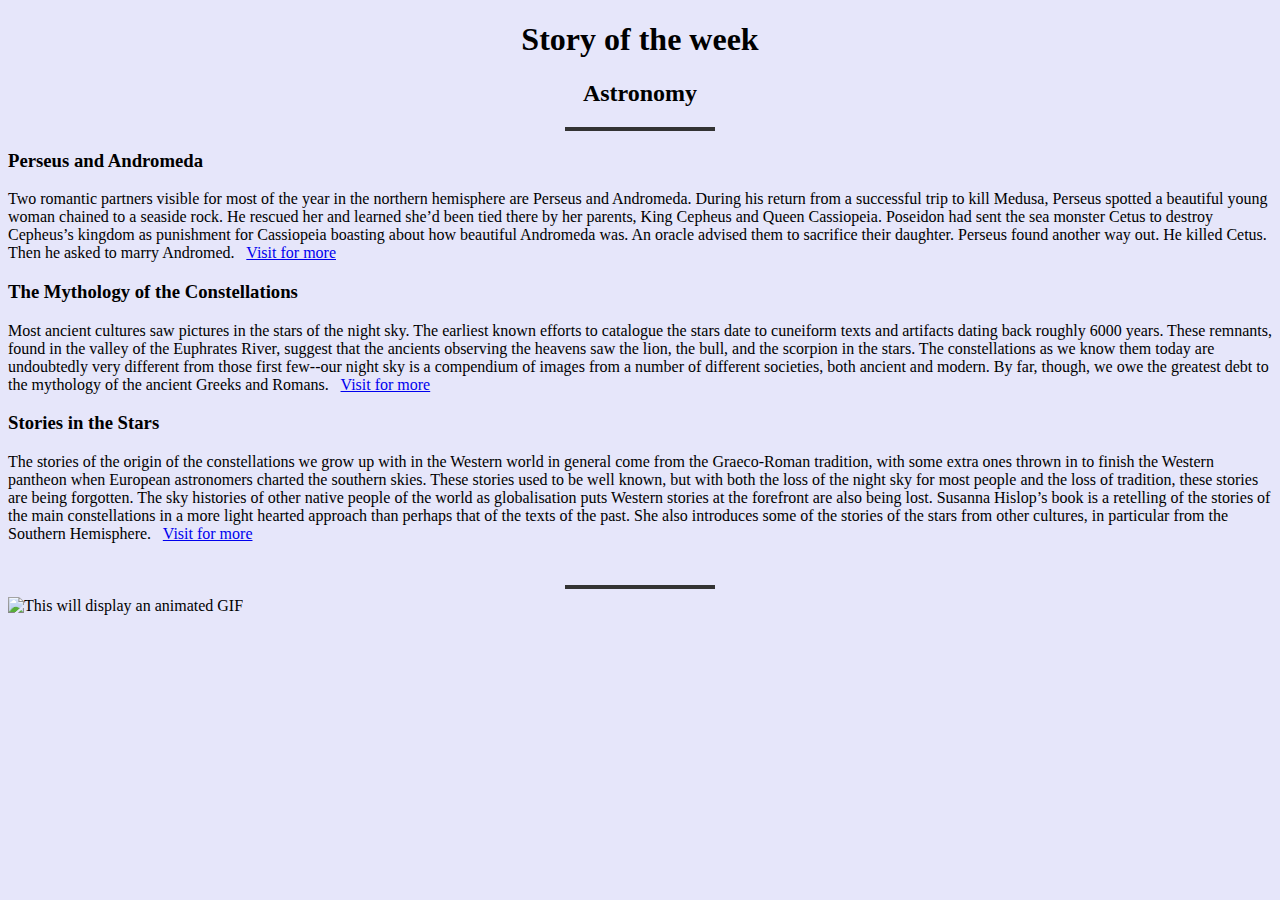
==== ex_1/index.html @ 2b773b27 "Beginning" ====
<!DOCTYPE html>
<html>
<title>Story of the week</title>
<body>

  <h1><center>Story of the week</center></h1>
  <center><h2>Astronomy</h2></center>
<hr style="width:150px;height:4px;border:none;color:#333;background-color:#333;" />
  <h3>Perseus and Andromeda </h3>
<body bgcolor="#E6E6FA">
  <p>

Two romantic partners visible for most of the year in the northern hemisphere are Perseus and Andromeda. During his return from a successful trip to kill Medusa, Perseus spotted a beautiful young woman chained to a seaside rock. He rescued her and learned she’d been tied there by her parents, King Cepheus and Queen Cassiopeia.

Poseidon had sent the sea monster Cetus to destroy Cepheus’s kingdom as punishment for Cassiopeia boasting about how beautiful Andromeda was. An oracle advised them to sacrifice their daughter. Perseus found another way out. He killed Cetus. Then he asked to marry Andromed. 
    &nbsp <a href="https://astronomynow.com/2015/06/20/stories-in-the-stars/
">Visit for more</a></p>

    <h3>The Mythology of the Constellations </h3>
    <p>

Most ancient cultures saw pictures in the stars of the night sky. The earliest known efforts to catalogue the stars date to cuneiform texts and artifacts dating back roughly 6000 years. These remnants, found in the valley of the Euphrates River, suggest that the ancients observing the heavens saw the lion, the bull, and the scorpion in the stars. The constellations as we know them today are undoubtedly very different from those first few--our night sky is a compendium of images from a number of different societies, both ancient and modern. By far, though, we owe the greatest debt to the mythology of the ancient Greeks and Romans.
    
      &nbsp <a href="https://astronomynow.com/2015/06/20/stories-in-the-stars/
">Visit for more</a></p>
<h3>Stories in the Stars </h3>
    <p>

The stories of the origin of the constellations we grow up with in the Western world in general come from the Graeco-Roman tradition, with some extra ones thrown in to finish the Western pantheon when European astronomers charted the southern skies. These stories used to be well known, but with both the loss of the night sky for most people and the loss of tradition, these stories are being forgotten. The sky histories of other native people of the world as globalisation puts Western stories at the forefront are also being lost. Susanna Hislop’s book is a retelling of the stories of the main constellations in a more light hearted approach than perhaps that of the texts of the past. She also introduces some of the stories of the stars from other cultures, in particular from the Southern Hemisphere.
    
      &nbsp <a href="https://astronomynow.com/2015/06/20/stories-in-the-stars/
">Visit for more</a></p>
 &nbsp <hr style="width:150px;height:4px;border:none;color:#333;background-color:#333;" />
 <img src="path/to/spiralarm.gif" alt="This will display an animated GIF"/>
       
</body>
</html>
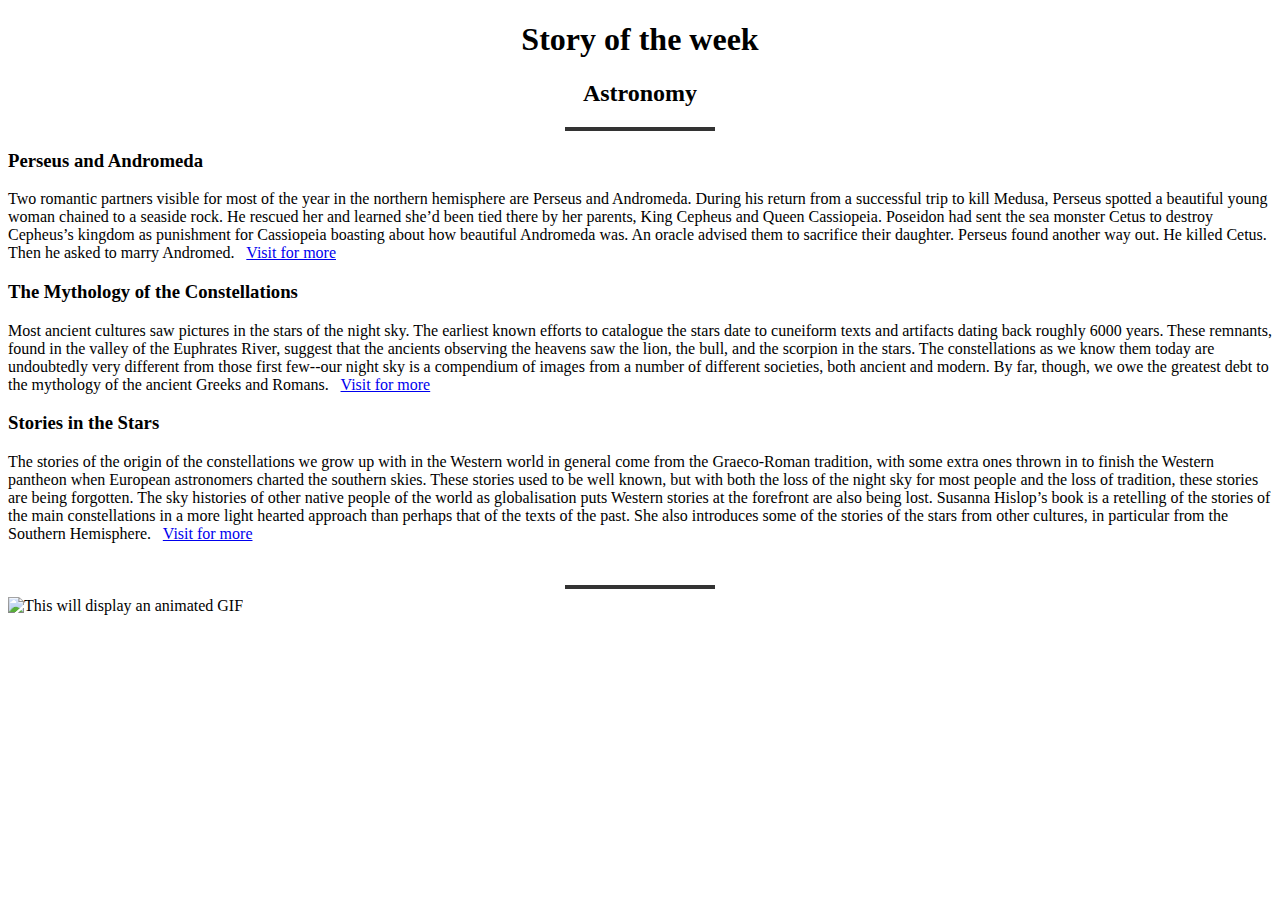
==== commit d92c0571: "my first repo" ====
--- a/ex_1/index.html
+++ b/ex_1/index.html
@@ -1,13 +1,16 @@
 <!DOCTYPE html>
 <html>
+<head>
 <title>Story of the week</title>
+<link rel="stylesheet" type="text/css" href="css/style.css">
+</head>
+
 <body>
 
   <h1><center>Story of the week</center></h1>
   <center><h2>Astronomy</h2></center>
 <hr style="width:150px;height:4px;border:none;color:#333;background-color:#333;" />
   <h3>Perseus and Andromeda </h3>
-<body bgcolor="#E6E6FA">
   <p>
 
 Two romantic partners visible for most of the year in the northern hemisphere are Perseus and Andromeda. During his return from a successful trip to kill Medusa, Perseus spotted a beautiful young woman chained to a seaside rock. He rescued her and learned she’d been tied there by her parents, King Cepheus and Queen Cassiopeia.
